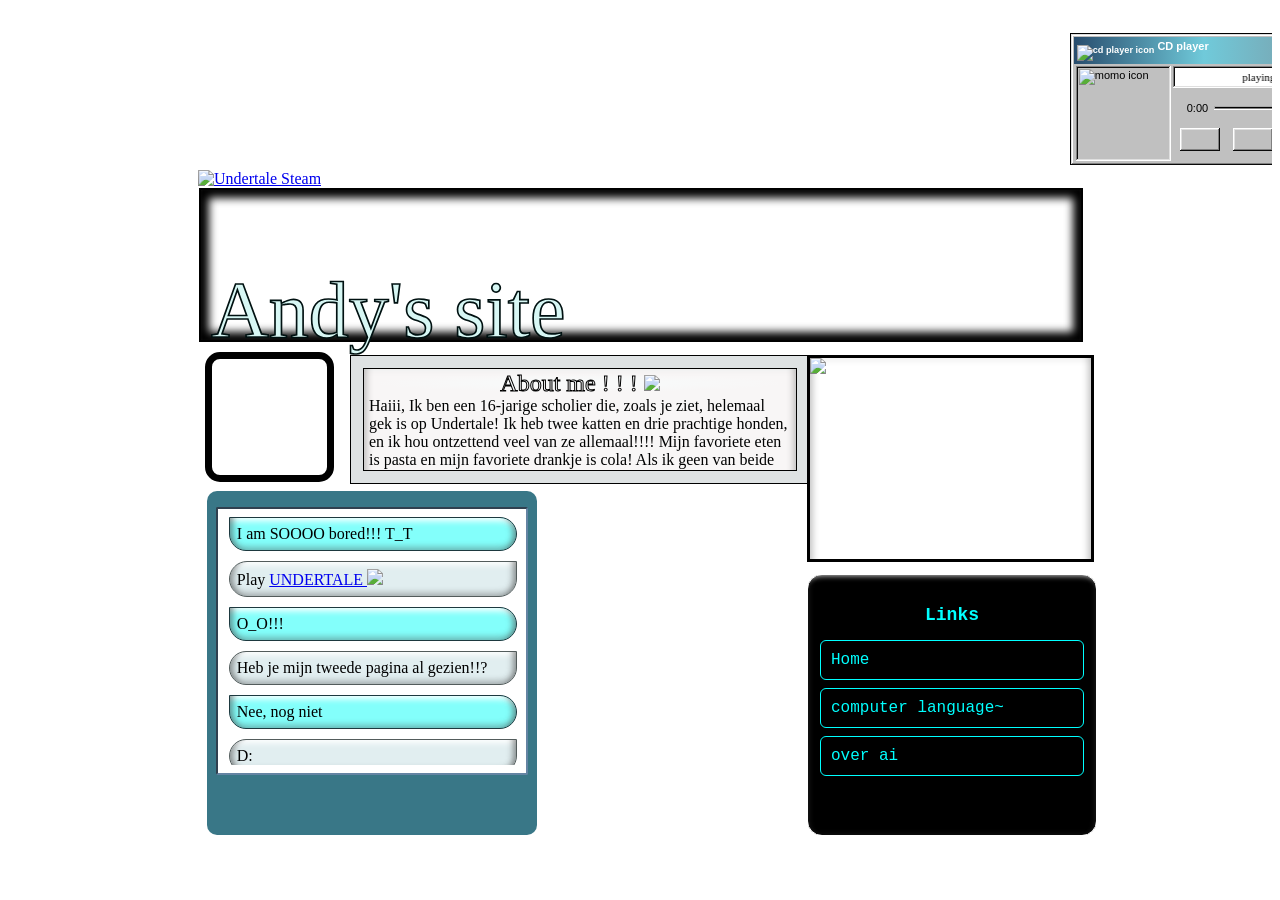
==== index.html @ 9fec22d9 "ewrwererwe" ====
<!DOCTYPE html>
<html>


<head>
<meta http-equiv="Content-Type" content="text/html; charset=UTF-8" />
<meta name="viewport" content="width=device-width, initial-scale=1.0">
<!-- adds the websites icon :D -->
<link rel="icon" href="https://upload.wikimedia.org/wikipedia/commons/a/a5/Undertale.png?utm_source=commons.wikimedia.org&utm_campaign=index&utm_content=original"> 

<title> Start ! </title>

<link rel="stylesheet" href="/style.css">
 
<!-- designgnn!!!! changes gradient of the top :p --> 

<style>
    .title-bar {
        background:linear-gradient(90deg, rgb(40, 76, 109), rgb(112, 202, 218), rgb(125, 150, 161));
    }
 
    .player {
        width:fit-content;
        border: black solid 1px;
        border-width: 1px 0px 0px 1px;
        margin-left: 84%;
        margin-top: 2%;
    }
 
    .controlimg:hover {
        cursor:help;
    }
</style>
 
<!-- below is styling to get windows 98 effect. from 98.css [https://jdan.github.io/98.css/] --> 
<style>
input[type="range"] {
  -webkit-appearance: none;
  appearance: none;
  width: 100%;
  background: transparent;
}
 
input[type="range"]:focus {
  outline: none;
}
 
input[type="range"]::-webkit-slider-thumb {
  -webkit-appearance: none;
  height: 21px;
  width: 11px;
  background: svg-load("https://raw.githubusercontent.com/jdan/98.css/main/icon/indicator-horizontal.svg");
  transform: translateY(-8px);
  box-shadow: none;
  border: none;
}
 
input[type="range"].has-box-indicator::-webkit-slider-thumb {
  background: svg-load("https://raw.githubusercontent.com/jdan/98.css/main/icon/indicator-rectangle-horizontal.svg");
  transform: translateY(-10px);
}
 
input[type="range"]::-moz-range-thumb {
  height: 21px;
  width: 11px;
  border: 0;
  border-radius: 0;
  background: svg-load("https://raw.githubusercontent.com/jdan/98.css/main/icon/indicator-horizontal.svg");
  transform: translateY(2px);
}
 
input[type="range"]::-moz-range-thumb {
  background: url("https://raw.githubusercontent.com/jdan/98.css/main/icon/indicator-horizontal.svg");
  border: 0;
  border-radius: 0;
  height: 21px;
  transform: translateY(2px);
  width: 11px;
  }
 
input[type="range"].has-box-indicator::-moz-range-thumb {
  background: svg-load("https://raw.githubusercontent.com/jdan/98.css/main/icon/indicator-rectangle-horizontal.svg");
  transform: translateY(0px);
}
 
input[type="range"]::-webkit-slider-runnable-track {
  width: 100%;
  height: 2px;
  box-sizing: border-box;
  background: black;
  border-right: 1px solid grey;
  border-bottom: 1px solid grey;
  box-shadow: 1px 0 0 white, 1px 1px 0 white, 0 1px 0 white, -1px 0 0 darkgrey,
    -1px -1px 0 darkgrey, 0 -1px 0 darkgrey, -1px 1px 0 white, 1px -1px darkgrey;
}
 
input[type="range"]::-moz-range-track {
  width: 100%;
  height: 2px;
  box-sizing: border-box;
  background: black;
  border-right: 1px solid grey;
  border-bottom: 1px solid grey;
  box-shadow: 1px 0 0 white, 1px 1px 0 white, 0 1px 0 white, -1px 0 0 darkgrey,
    -1px -1px 0 darkgrey, 0 -1px 0 darkgrey, -1px 1px 0 white, 1px -1px darkgrey;
}
 
button,input,label,option,select,table,textarea,ul.tree-view{-webkit-font-smoothing:none;font-family:"Pixelated MS Sans Serif",Arial;font-size:11px}h1{font-size:5rem}h2{font-size:2.5rem}h3{font-size:2rem}h4{font-size:1.5rem}u{border-bottom:.5px solid #222;text-decoration:none}button,input[type=reset],input[type=submit]{border:none;border-radius:0;box-sizing:border-box;color:transparent;min-height:23px;min-width:75px;padding:0 12px;text-shadow:0 0 #222}.vertical-bar,button,input[type=reset],input[type=submit]{background:silver;box-shadow:inset -1px -1px #0a0a0a,inset 1px 1px #fff,inset -2px -2px grey,inset 2px 2px #dfdfdf}.vertical-bar{height:20px;width:4px}button:not(:disabled):active,input[type=reset]:not(:disabled):active,input[type=submit]:not(:disabled):active{box-shadow:inset -1px -1px #fff,inset 1px 1px #0a0a0a,inset -2px -2px #dfdfdf,inset 2px 2px grey;text-shadow:1px 1px #222}@media (not(hover)){button:not(:disabled):hover,input[type=reset]:not(:disabled):hover,input[type=submit]:not(:disabled):hover{box-shadow:inset -1px -1px #fff,inset 1px 1px #0a0a0a,inset -2px -2px #dfdfdf,inset 2px 2px grey}}button:focus,input[type=reset]:focus,input[type=submit]:focus{outline:1px dotted #000;outline-offset:-4px}button::-moz-focus-inner,input[type=reset]::-moz-focus-inner,input[type=submit]::-moz-focus-inner{border:0}:disabled,:disabled+label,input[readonly],input[readonly]+label{color:grey}:disabled+label,button:disabled,input[type=reset]:disabled,input[type=submit]:disabled{text-shadow:1px 1px 0 #fff}
 
.title-bar-controls button {border:none;border-radius:0;box-sizing:border-box;color:transparent;min-height:23px;min-width:75px;padding:0 12px;text-shadow:0 0 #222}
 
.title-bar-controls button {background:silver;box-shadow:inset -1px -1px #0a0a0a,inset 1px 1px #fff,inset -2px -2px grey,inset 2px 2px #dfdfdf}
 
.title-bar-controls button:not(:disabled):active {box-shadow:inset -1px -1px #fff,inset 1px 1px #0a0a0a,inset -2px -2px #dfdfdf,inset 2px 2px grey;text-shadow:1px 1px #222}
 
@media (not(hover)){
	button:not(:disabled):hover {
    box-shadow:inset -1px -1px #fff,inset 1px 1px #0a0a0a,inset -2px -2px #dfdfdf,inset 2px 2px grey}
}
 
.title-bar-controls button:focus {outline:1px dotted #000; outline-offset:-4px}
.title-bar-controls button::-moz-focus-inner {border:0}
 
 
@font-face {
  font-family: "Pixelated MS Sans Serif";
  src: url("https://files.catbox.moe/1za99g.woff") format("woff");
  src: url("https://files.catbox.moe/8fwbkl.woff2") format("woff2");
  font-weight: normal;
  font-style: normal;
}
 
@font-face {
  font-family: "Pixelated MS Sans Serif";
  src: url("https://files.catbox.moe/z7csle.woff") format("woff");
  src: url("https://files.catbox.moe/moqhx6.woff2") format("woff2");
  font-weight: bold;
  font-style: normal;
}
 
 
.window, .title-bar {
  font-family: "Pixelated MS Sans Serif", Arial;
  -webkit-font-smoothing: none;
  font-size: 11px;
}
 
.window {
  box-shadow: inset -1px -1px #0a0a0a,
    inset 1px 1px #dfdfdf, inset -2px -2px #808080,
    inset 2px 2px #ffffff;
  background: #c0c0c0;
  padding: 3px;
  width:260px;
}
 
.title-bar {
  padding: 3px 2px 3px 3px;
  display: flex;
  justify-content: space-between;
  align-items: center;
}
 
.title-bar-text {
  font-weight: bold;
  color: white;
  letter-spacing: 0;
  margin-right: 24px;
}
 
.title-bar-controls {
  display: flex;
}
 
.title-bar-controls button {
  padding: 0;
  display: block;
  min-width: 16px;
  min-height: 14px;
}
 
.title-bar-controls button:active {
  padding: 0;
}
 
.title-bar-controls button:focus {
  outline: none;
}
 
.title-bar-controls button[aria-label=Minimize]{
background-image:url("https://raw.githubusercontent.com/jdan/98.css/main/icon/minimize.svg");
background-position:bottom 3px left 4px;
background-repeat:no-repeat}
 
.title-bar-controls button[aria-label=Maximize]{
background-image:url("https://raw.githubusercontent.com/jdan/98.css/4a2282dd9170cabf730fb5803d1153d86b2e94e3/icon/maximize.svg");
background-position:top 2px left 3px;
background-repeat:no-repeat}
 
.title-bar-controls button[aria-label=Close]{
background-image:url("https://raw.githubusercontent.com/jdan/98.css/main/icon/close.svg");
background-position:top 3px left 4px;
background-repeat:no-repeat;
margin-left:2px}
 
.window-body { margin:0px; height:98px; }
 
 
 
input[type=range] {
        -webkit-appearance: none;
        appearance:none;
        width: 100%;
    }
 
    input[type=range]:focus {
        outline: none;
    }
 
    /* settings for chrome browsers */
    input[type=range]::-webkit-slider-runnable-track {
        width: 100%;
        height: 2px; /* thickness of seeking track */
        cursor: help;
    }
 
 
    /* settings for firefox browsers */
    input[type=range]::-moz-range-track {
        width: 100%;
        height: 2px; /* thickness of seeking track */
        cursor: help;
    }
 
    .flex {display: flex;}
 
    .titlebaricon { height:14px; width:14px;}
 
 
    .songtitlewindow {
        background-color:#fff;
        box-shadow:inset -1px -1px #fff,inset 1px 1px grey,inset -2px -2px #dfdfdf,inset 2px 2px #0a0a0a;
    }
 
    #musicplayer {
        border:2px solid silver; /* border around player */
        border-width: 2px 0px 0px 0px;
        width:160px; /* width of the player */
    }
 
    #imagestyle {
        background:silver; /* background color of player */
        border:2px solid silver; /* border around player */
        width:95px; /* width of the player */
        height:95px;
        box-shadow:inset -1px -1px #fff,inset 1px 1px grey,inset -2px -2px #dfdfdf,inset 2px 2px #0a0a0a;
    }
 
    .ic {
    	width:90px;
        position:relative;
        bottom:1px;
        right:1px;
        overflow:hidden;
        padding:2px;
        border:2px solid transparent;
    }
 
    .songtitlearrow {
        background-size:100%;
        background-repeat:no-repeat;
        background-image:url(https://files.catbox.moe/f5e8np.png);
        height:21px;
        width:21px;
        position:relative;
        top:2px;
        left:-2px;
        border:0px solid transparent;
        border-width:0px 0px 0px 0px;
    }
 
    .songtitle {
        padding:5px; /* padding around song title */
        border-bottom:0px; /* border under song title */
        display:block;
        font-family:Pixelated MS Sans Serif;
    }
 
    .controls {
        font-size:18px !important; /* size of controls */
        text-align:center;
        width:100%;
        position:relative;
        bottom:10px;
    }
 
    .controls td {
        padding:8px 5px 0px 5px; /* padding around controls */
    }
 
    button {
        min-width:40px;
    }
 
    .seeking {
        background-color:#c0c0c0; /* background color of seeking bar */
        display:flex;
        justify-content: space-evenly;
        padding:14px; /* padding around seeking bar */
    }
 
    .current-time {
        padding-right:5px;
    }
 
    .total-duration {
        padding-left:5px;
    }
 
    .controlimg {
    height:15px;
    width:15px;
    }
</style>



</style>



</head>
<body>

<div class="player">
<div class="window">
  <div class="title-bar">
    <div class="title-bar-text"><sub><img class="titlebaricon" src="https://files.catbox.moe/tg55zp.png" alt="cd player icon"></sub> CD player</div>
    <div class="title-bar-controls">
      <button aria-label="Minimize"></button>
      <button aria-label="Maximize"></button>
      <button aria-label="Close"></button>
    </div>
  </div>
  <div class="window-body">
    <div class="flex">
<div id="imagestyle"><img class="ic" src="https://i1.sndcdn.com/artworks-000131645882-w4nd71-t1080x1080.jpg" alt="momo icon"></div>
    <div id="musicplayer">
        <div class="songtitlewindow">
            <div class="flex"><marquee scrollamount="4" class="songtitle"></marquee><div class="songtitlearrow"></div></div>
        </div>
 
 <div class="seeking">
            <div class="current-time">00:00</div>
 
            <input type="range" min="1" max="100" value="0" class="seek_slider" onchange="seekTo()">
 
            <div class="total-duration">0:00</div>
        </div>
 
        <table class="controls">
            <tr>
                <td>
                    <div class="prev-track" onclick="prevTrack()"><button><img src="https://files.catbox.moe/hhoh1h.png" class="controlimg"></button></div>
                </td>
                <td>
                    <div class="playpause-track" onclick="playpauseTrack()" ><button><img src="https://files.catbox.moe/w93riq.png" class="controlimg"></button></div>
                </td>
                <td>
                    <div class="next-track" onclick="nextTrack()"><button><img src="https://files.catbox.moe/p4q9gf.png" class="controlimg"></button></div>
                </td>
            </tr>
        </table>
 
        <audio id="music" src=""></audio> 
    </div>
    </div>
  </div>
</div>
    </div>
</body>
 
<script>
        // initiate variables
        let track_name = document.querySelector(".songtitle");
 
        let playpause_btn = document.querySelector(".playpause-track");
        let next_btn = document.querySelector(".next-track");
        let prev_btn = document.querySelector(".prev-track");
 
        let seek_slider = document.querySelector(".seek_slider");
        let curr_time = document.querySelector(".current-time");
        let total_duration = document.querySelector(".total-duration");
 
        let track_index = 0;
        let isPlaying = false;
        let updateTimer;
 
        // create new audio element
        let curr_track = document.getElementById("music");
 


        // DEFINE YOUR SONGS HERE!!!!!
        // JUST ADD ANOTHER BRACKET WITH NAME AND PATH
        // CATBOX.MOE IS RECOMMENDED FOR UPLOADING MP3 FILES
        let track_list = [
            {
                name:"Undertale - 31 Waterfall",
                path:"toby fox - UNDERTALE Soundtrack - 31 Waterfall.mp3"
            },
			{
				name:"Undertale - 01 Once Upon a Time",
				path:"toby fox - UNDERTALE Soundtrack - 01 Once Upon a Time.mp3"
			},
			{
				name:"Undertale - 68 Death by Glamour",
				path:"toby fox - UNDERTALE Soundtrack - 68 Death by Glamour.mp3"
			},
			{
				name:"Undertale - 04 Fallen Down",
				path:"toby fox - UNDERTALE Soundtrack - 04 Fallen Down.mp3"
			},
        	{
				name:"Undertale - 16 Nyeh Heh Heh!",
				path:"toby fox - UNDERTALE Soundtrack - 16 Nyeh Heh Heh!.mp3"
			},
            {
				name:"Undertale - 33 Quiet Water",
				path:"toby fox - UNDERTALE Soundtrack - 33 Quiet Water.mp3"
			},
			{
				name:"Undertale - 02 Start Menu",
				path:"toby fox - UNDERTALE Soundtrack - 02 Start Menu.mp3"
			},
    		{
				name:"Undertale - 12 Home",
				path:"toby fox - UNDERTALE Soundtrack - 12 Home.mp3"
			},
    		{
				name:"Undertale - 14 Heartache",
				path:"toby fox - UNDERTALE Soundtrack - 14 Heartache.mp3"
			},
        	{
				name:"Undertale - 18 Uwa!! So Holiday♫",
				path:"toby fox - UNDERTALE Soundtrack - 18 Uwa!! So Holiday♫.mp3"
			},
        	{
				name:"Undertale - 37 Pathetic House",
				path:"toby fox - UNDERTALE Soundtrack - 37 Pathetic House.mp3"
			},
        	{
				name:"Undertale - 42 Thundersnail",
				path:"toby fox - UNDERTALE Soundtrack - 42 Thundersnail.mp3"
			},
            {
				name:"Undertale - 50 Metal Crusher",
				path:"toby fox - UNDERTALE Soundtrack - 50 Metal Crusher.mp3"
			},
            {
				name:"Undertale - 56 Confession",
				path:"toby fox - UNDERTALE Soundtrack - 56 Confession.mp3"
			},
            {
				name:"Undertale - 74 Small Shock",
				path:"toby fox - UNDERTALE Soundtrack - 74 Small Shock.mp3"
			},
            {
				name:"Undertale - 92 Reunited",
				path:"toby fox - UNDERTALE Soundtrack - 92 Reunited.mp3"
			},
            {
				name:"Undertale - 83 Here We Are",
				path:"toby fox - UNDERTALE Soundtrack - 83 Here We Are.mp3"
			},
            {
				name:"Undertale - 87 Hopes and Dreams",
				path:"toby fox - UNDERTALE Soundtrack - 87 Hopes and Dreams.mp3"
			},
            {
				name:"Undertale - 77 ASGORE",
				path:"toby fox - UNDERTALE Soundtrack - 77 ASGORE.mp3"
			},
            {
				name:"Undertale - 61 Oh! One True Love",
				path:"toby fox - UNDERTALE Soundtrack - 61 Oh! One True Love.mp3"
			},
            {
				name:"Undertale - 84 Amalgam",
				path:"toby fox - UNDERTALE Soundtrack - 84 Amalgam.mp3"
			},

        ];
        //
        //
        //
 
        function loadTrack(track_index) {
            clearInterval(updateTimer);
            resetValues();
 
            // load a new track
            curr_track.src = track_list[track_index].path;
            curr_track.load();
 
            // update details of the track
            track_name.textContent = "playing " + (track_index + 1) + " of " + track_list.length + ": " + track_list[track_index].name;
 
            // set an interval of 1000 milliseconds for updating the seek slider
            updateTimer = setInterval(seekUpdate, 1000);
 
            // move to the next track if the current one finishes playing 
            curr_track.addEventListener("ended", nextTrack);
        }
 
        // reset values
        function resetValues() {
            curr_time.textContent = "0:00";
            total_duration.textContent = "0:00";
            seek_slider.value = 0;
        }
 
        // checks if song is playing
        function playpauseTrack() {
            if (!isPlaying) playTrack();
            else pauseTrack();
        }
 
        // plays track when play button is pressed
        function playTrack() {
            curr_track.play();
            isPlaying = true;
 
            // replace icon with the pause icon
            playpause_btn.innerHTML = '<button><img src="https://files.catbox.moe/njer0s.png" class="controlimg"></i></button>';
        }
 
        // pauses track when pause button is pressed
        function pauseTrack() {
            curr_track.pause();
            isPlaying = false;
 
            // replace icon with the play icon
            playpause_btn.innerHTML = '<button><img src="https://files.catbox.moe/w93riq.png" class="controlimg"></button>';
        }
 
        // moves to the next track
        function nextTrack() {
            if (track_index < track_list.length - 1)
                track_index += 1;
            else track_index = 0;
            loadTrack(track_index);
            playTrack();
        }
 
        // moves to the previous track
        function prevTrack() {
            if (track_index > 0)
                track_index -= 1;
            else track_index = track_list.length;
            loadTrack(track_index);
            playTrack();
        }
 
        // seeker slider
        function seekTo() {
            seekto = curr_track.duration * (seek_slider.value / 100);
            curr_track.currentTime = seekto;
        }
 
        function seekUpdate() {
            let seekPosition = 0;
 
            // check if the current track duration is a legible number
            if (!isNaN(curr_track.duration)) {
                seekPosition = curr_track.currentTime * (100 / curr_track.duration);
                seek_slider.value = seekPosition;
 
            // calculate the time left and the total duration
            let currentMinutes = Math.floor(curr_track.currentTime / 60);
            let currentSeconds = Math.floor(curr_track.currentTime - currentMinutes * 60);
            let durationMinutes = Math.floor(curr_track.duration / 60);
            let durationSeconds = Math.floor(curr_track.duration - durationMinutes * 60);
 
            // adding a zero to the single digit time values
            if (currentSeconds < 10) { currentSeconds = "0" + currentSeconds; }
            if (durationSeconds < 10) { durationSeconds = "0" + durationSeconds; }
            if (currentMinutes < 10) { currentMinutes = currentMinutes; }
            if (durationMinutes < 10) { durationMinutes = durationMinutes; }
 
            curr_time.textContent = currentMinutes + ":" + currentSeconds;
            total_duration.textContent = durationMinutes + ":" + durationSeconds;
          }
        }
 
        // load the first track in the tracklist
        loadTrack(track_index);
    </script>



</head>

<!------------
______________
______________
______________
______________
______________
______________
-------------->

<style>  /* added it here for diff background in each page :p undertale team stays i just wanted to make the second page ruins based */
    html {
overflow: scroll;
overflow-x: hidden;
}
::-webkit-scrollbar {
width: 0; /* removes scrollbar space@@@ */
background: transparent; /* to make scrollbar invisible */
}



@font-face {
font-family: PC98;
src: url(https://dl.dropbox.com/s/q6te1rmeglfy4bf/pc-9800.ttf);
}

    body
	{
     	font-family: windows; 
	/* background picture, picture was taken off some wallpaper website. */
		background-image: url(https://images5.alphacoders.com/798/thumb-1920-798722.png);
		background-attachment: fixed;
		background-position: center;
		overflow: scroll; 
     
		background-size: cover; 
	}

    



</style>

<body>


<div class="container">
<a href="https://store.steampowered.com/app/391540/Undertale/">
  <img
    src="https://encrypted-tbn0.gstatic.com/images?q=tbn:ANd9GcQ15iNr-f83qmidvPPdprx5vuNI7jFpDGHLF6dBsiasZ3ELIrvy9jcKo34&s=10"
    alt="Undertale Steam"
    class="undertale">
</a>
<div class="container-one">
<div id="name"> Andy's site </div>
</div>
<div class="outer"><div class="inner"></div>

<div class="bg"><div class="in"><div class="intro"> About me ! ! ! <img src="https://i.imgur.com/v53pGzI.gif"></div> Haiii, Ik ben een 16-jarige scholier die, zoals je ziet, helemaal gek is op Undertale!

Ik heb twee katten en drie prachtige honden, en ik hou ontzettend veel van ze allemaal!!!!
Mijn favoriete eten is pasta en mijn favoriete drankje is cola! Als ik geen van beide eet of drink, dannnnn ben ik dat niet ^o^''>..
Nou ja... welkom op mijn site!!!! </div> </div>

<div class="four">
      <div class="ipad">
        <div class="apple"></div>
        <div class="chat"><div class="bubble"> I am SOOOO bored!!! T_T </div> 
        <div class="bubble2"> Play <a href="https://store.steampowered.com/app/391540/Undertale/"> UNDERTALE </a> 
        <img src="https://i.imgur.com/iv5CQwA.gif" style="width: 15px;"></div>
        <div class="bubble"> O_O!!! </div>
        <div class="bubble2"> Heb je mijn tweede pagina al gezien!!? </div>
        <div class="bubble"> Nee, nog niet </div><div class="bubble2"> D: </div></div>
      </div>
    </div>

  
<div class="navi"><img src="https://lparchive.org/Undertale/Update%2016/80-1245.gif" style="width:281px"> 

</div>
<div class="comm"><div class="imagemask"></div>
<div class="nav">
  <h2>Links</h2>

  <a href="index.html">Home</a>
  <a href="binairstelsel.html"> computer language~ </a>
  <a href="ai.html"> over ai </a>
</div>




</div>

<script src="https://code.jquery.com/jquery-3.6.0.js"></script>
<script src="https://code.jquery.com/ui/1.13.0/jquery-ui.js"></script>
<script>
$( function() {
$( ".player" ).draggable();
} );
</script>



</body>



</html>
---- style.css ----
/* self-explanatory */

	
.container {       
height: 665px;
width: 884px;
margin:auto;
position: relatie;
padding: 5px;
z-index: 4;
}
/* first put css since thats gonna generally show how it looks n then if u add html its going to be organzied by it so its all nice and in place :3 ^ up is the border so it looks awesomely */
       
    .container-one {
 border-width: 2px;
  border-style: solid;
  border-color: #000000;
  background-image: url('https://sadhost.neocities.org/images/tiles/cubicblue.jpg');
  background-repeat: repeat;
  width: 880px;
  position: relative;
  left: 1px;
  height: 150px;
  box-shadow: 0 0 8px 8px rgb(0, 0, 0) inset;
  z-index: 5;
    }

/*dont forget to make it neon!!!! and a diff color n stuff*/
#name 
{font-family: PC98;

  font-size: 5em;

  -webkit-text-stroke: 4px #001111;
  -webkit-text-stroke-width: thin; 
  color: #d7f7f4;
  margin-top: 75px;
  margin-left: 10px;
}

.outer 
{
border-width: 7px;   
border-style: solid;
border-image: url("https://i.imgur.com/6TCYo5p.png") 4 fill round;
border-radius:15px;
width: 115px;
height: 116px;
margin-top: 10px;
margin-left: 7px;
}

.inner
{
  background-image: url('https://media.tenor.com/Rjz21BuY9mAAAAAe/frisk-dance-dancing-frisk.png');
  background-size: cover;
  width: 100%;
height: 100%;
margin-left: 2px;

}

.bg, .in { box-sizing: border-box;}

.bg {
/* for a plain background, kept just incase */
background: #17333924;

/* for image background. remove it if you want a plain BG */
background-image:url(https://file.garden/ZWlUCY4S7Xz2vypS/archived%20backgrounds/colours/blue/blue042.jpg);
background-repeat: repeat;
background-size:cover;

padding:12px; /* make number bigger/smaller for a bigger/smaller border */
width:400%;
border:1px solid black;
position: relative;
top: -7.5em;   /* to position it as u want */
left: 138px;
}

.in {
font-family: PC98;
line-height: 1.125em; /* makes text closer together :p */
background: #f8f6f6;
color: #010202;
padding:5px;
border:1px solid black;
height:103px; 
overflow-y:auto; /* overflow generally adds a scroll! i considered removing it but i kinda like it so whatever */
box-shadow: inset 13px 0 6px -10px rgb(66 66 66 / 30%), inset -13px 0 6px -10px rgb(66 66 66 / 30%), inset 0 13px 6px -10px #f0f0f0, inset 0 0 0 -10px rgb(66 66 66 / 30%); /* just some shadow in the box with text :p */
}

.intro {
    background-image: radial-gradient(rgb(248, 249, 249) 30%, transparent 70%);
  font-family: PC98;
  color: rgba(0, 0, 0, 0);
  -webkit-text-stroke: 1px #000000;
  text-align: center;
  font-size: 1.5em;
  margin-bottom: 5px;
}

.ipad
{border-radius: 10px;
  padding: 1em 0.55em 1em 0.55em;
  width: 19.5em;
  height: 19.5em;
  background: #397787;
margin-left: -5px; 
margin-top: 7px;
}

.apple
{
  height: 16.5em;
  background: white;
  border-radius: 2px;
  border: 2px inset #6484a3; /* this is to add the texting-looking thing */
}

.four
{
    position: relative;
    top: -7.5em;
}

.bubble
{
    border-radius: 0px 25px 25px 25px;
  padding: 7px;
  background: #83fffb;
  font-family: pixel;
  box-shadow: inset 13px 0px 6px -10px rgb(66 66 66 / 56%), inset -13px 0px 6px -10px rgb(66 66 66 / 56%), inset 0px 13px 6px -10px #ffffff, inset 0px -13px 6px -10px rgb(66 66 66 / 38%);
  margin-bottom: 10px;
  border: 1px solid #1d393f;
}

.bubble2
{
  border-radius: 25px 0px 25px 25px;
  padding: 7px;
  background: #e1eef0;
  font-family: pixel;
  box-shadow: inset 13px 0px 6px -10px rgb(66 66 66 / 56%), inset -13px 0px 6px -10px rgb(66 66 66 / 56%), inset 0px 13px 6px -10px #ffffff, inset 0px -13px 6px -10px rgb(66 66 66 / 38%);
  margin-bottom: 10px;
  border: 1px solid #535c5c;
}

.chat
{height: 15.5em;
  width: 18em;
  position: relative;
  top: -16.125em;
  left: 13px;
  overflow-y: scroll; }

.navi
{
    border: 3px solid #000000;
  height: 200.5px;
  background: white;
  width: 281px;
  position: relative;
  top: -37.5em;
  left: 595px;
  box-shadow: inset 13px 0 6px -10px rgb(66 66 66 / 30%), inset -13px 0 6px -10px rgb(66 66 66 / 30%), inset 0 13px 6px -10px #f0f0f0, inset 0 0 0 -10px rgb(66 66 66 / 30%);
}




buttons /* didnt use this */
{
    border-radius: 50px;
  border: 2px solid black;
  font-family: pixel;
  font-size: 1.25em;
  color: rgb(0, 0, 0);
  width: 276px;
  margin-top: 10px;
  margin-left: 3px;
}

.comm {
width: 18em;
height: 16.25em;
border-radius: 15px;
border: 1px solid white;
box-shadow: inset 10px 0px 6px -10px rgba(66,66,66,0.565), inset -10px 0px 6px -10px rgba(66,66,66,0.565), inset 0px 10px 6px -10px #ffffff, inset 0px -10px 6px -10px rgba(66,66,66,0.376);
background: radial-gradient(circle, rgb(0, 0, 0) 37%, #000000 100%);
position: relative;
top: -36.75em;
  left: 595px;
}


.top
{
    background: #010101;
font-family: PC98;
text-align: center;
  color: white;
border-radius: 10px 10px 0 0;
padding: 0.5em;
box-shadow: inset 10px 0px 6px -10px rgba(66,66,66,0.565), inset -10px 0px 6px -10px rgba(66,66,66,0.565), inset 0px 10px 6px -10px #ffffff, inset 0px -10px 6px -10px rgba(255, 255, 255,0.76);
filter: drop-shadow(0px 0px 1px black);
  -webkit-text-stroke: 0.5px black;
  width: 15em;
  margin-left: 17px;
}



/* Navigation menu */
.comm .nav {
  margin-top:20px;
  padding: 5px 12px;
  font-family: PC98, monospace;
}

.comm .nav h2 {
  color: cyan;
  text-align: center;
  font-size: 18px;
  margin: 5px 0 15px;
}

.comm .nav a {
  display: block;
  box-sizing: border-box;
  background: #000;
  color: cyan;
  border: 1px solid cyan;
  border-radius: 6px;
  padding: 10px;
  margin: 8px 0;
  text-align: left;
  text-decoration: none;
}

.comm .nav a:hover {
  background: cyan;
  color: black;
}




.bottom
{
    background: linear-gradient(180deg, rgb(0, 0, 0) 0%, rgb(0, 0, 0) 100%);
border-radius: 0px 0px 10px 10px;
padding: 0.9em;
box-shadow: inset 10px 0px 6px -10px rgba(66,66,66,0.565), inset -10px 0px 6px -10px rgba(66,66,66,0.565), inset 0px 10px 6px -10px #36bdd2c2, inset 0px -10px 6px -10px #36bdd2c2;
filter: drop-shadow(0px 0px 1px black);
  font-family: pixel;
  color: rgb(248, 247, 247);
  width: 14.2em;
  margin-left: 17px;
  height: 7em;
  line-height: 1.375em;
  overflow-y: scroll;
}


/* starting the second page, 
im only gonna have 3 pages since i wanna put 
inputetc/binary/color 
together since theyre kinda related :p
then ai on the third page since its the
supposedly more interesting topic */


.binarybonanza
{
  position: fixed; 
  bottom: 20px;     
  right: 20px;    
}

.binair a:hover {
  box-shadow: inset 0 50px 0 0 #000; 
  text-decoration-line: underline;
  text-decoration-style: wavy;

}

@media only screen and (max-width: 500px) {
  body {
    transform: scale(0.27);
    transform-origin: top left;
    width: 500%;  
    margin: 0;
    padding: 0;
  }
}

  .desktop
  {
    position: absolute;
    top: -3em;    /* set to 0 if u dont want the stuff moved arounddd :p */
    left: 0;
    width: 100vw;
    height: 100vh;
    transform-origin: top left; 
  }

    .out           /* make em look 3d~~~ */
                       {
    border-radius: 10px;
    box-shadow: 0 4px 8px 0 rgba(0, 0, 0, 0.2), 0 6px 20px 0 rgba(0, 0, 0, 0.19);
    position: relative;
  }

 .left
 {
   border: 1px solid #808080;
   border-right: none;
   border-radius: 10px 0px 0px 10px;
   height:405px;
   width: 100px;
   padding: 10px;
   background: #fff   /* change color if u want to fit purple theme!! dont forget */
   linear-gradient(0deg,rgba(255,255,255,1)0%, rgba(255,255,255,1)92%, rgba(225,225,225,1)0%);
 }

 .right
 {
    border: 1px solid #808080;
   border-left: none;
   border-radius: 0px 10px 10px 0px;
   height:425px;
   width: 250px;
   background: #fff
   
   linear-gradient(0deg,rgba(255,255,255,1)0%, rgba(255,255,255,1)92%, rgba(225,225,225,1)0%);
 }


 .header
{
    border-top: 1px solid #808080;
    border-left: 1px solid #808080;
    border-right: 1px solid #808080;
    border-radius: 10px 10px 0px 0px;
    height: 10px;
    width: 300px;
    padding: 10px;
    background: #e1e1e1;
    display: flex;
}

.iner
{
    border-bottom: 1px solid #808080;
    border-left: 1px solid  #808080;
    border-right: 1px solid #808080;
    border-radius: 0px 0px 10px 10px;
    padding: 10px;
    background: white;
}

.out.small
{
  height: 300px;
  width: 321px;
top: 5em;
left: 35px;
}

.out.small.two 
{
top: -25em;
left:57em;
}

.iner.small 
{
overflow-y: scroll;
overflow-x: hidden;
width: 300px;
height: 265px;
}
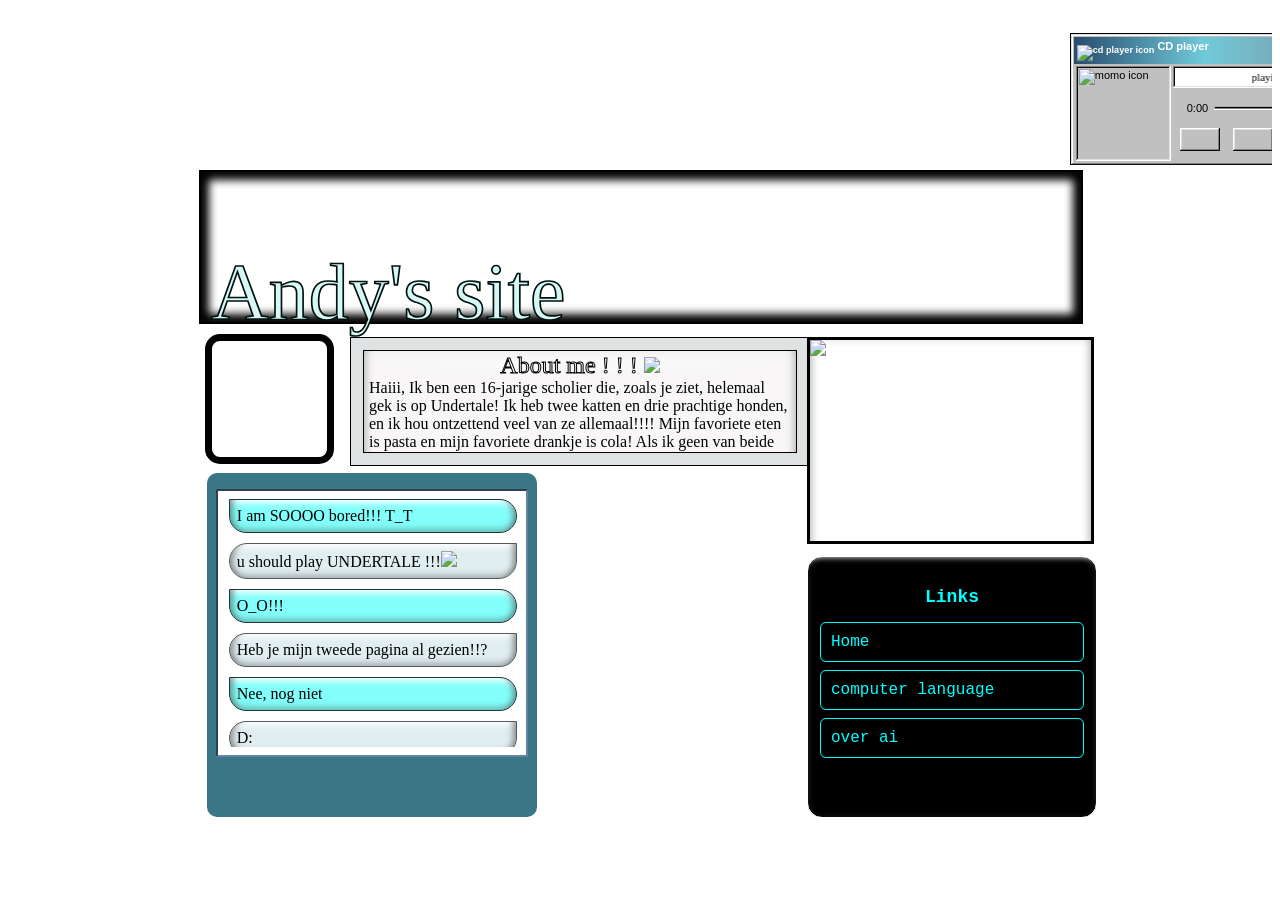
==== commit 8a64de65: "WORKK" ====
--- a/index.html
+++ b/index.html
@@ -670,8 +670,7 @@
       <div class="ipad">
         <div class="apple"></div>
         <div class="chat"><div class="bubble"> I am SOOOO bored!!! T_T </div> 
-        <div class="bubble2"> Play <a href="https://store.steampowered.com/app/391540/Undertale/"> UNDERTALE </a> 
-        <img src="https://i.imgur.com/iv5CQwA.gif" style="width: 15px;"></div>
+        <div class="bubble2"> u should play UNDERTALE !!!<img src="https://i.imgur.com/iv5CQwA.gif" style="width: 15px;"></div>
         <div class="bubble"> O_O!!! </div>
         <div class="bubble2"> Heb je mijn tweede pagina al gezien!!? </div>
         <div class="bubble"> Nee, nog niet </div><div class="bubble2"> D: </div></div>
@@ -687,7 +686,7 @@
   <h2>Links</h2>
 
   <a href="index.html">Home</a>
-  <a href="binairstelsel.html"> computer language~ </a>
+  <a href="binairstelsel.html"> computer language </a>
   <a href="ai.html"> over ai </a>
 </div>
 
--- a/style.css
+++ b/style.css
@@ -263,7 +263,13 @@
   line-height: 1.375em;
   overflow-y: scroll;
 }
-
+.undertale {      /* i had to make a whole new css class for it to stop being messy*/
+  position: absolute;
+  top: 480px;
+  left: 842px;
+  width: 245px;
+  height: 352px;
+}
 
 /* starting the second page, 
 im only gonna have 3 pages since i wanna put 
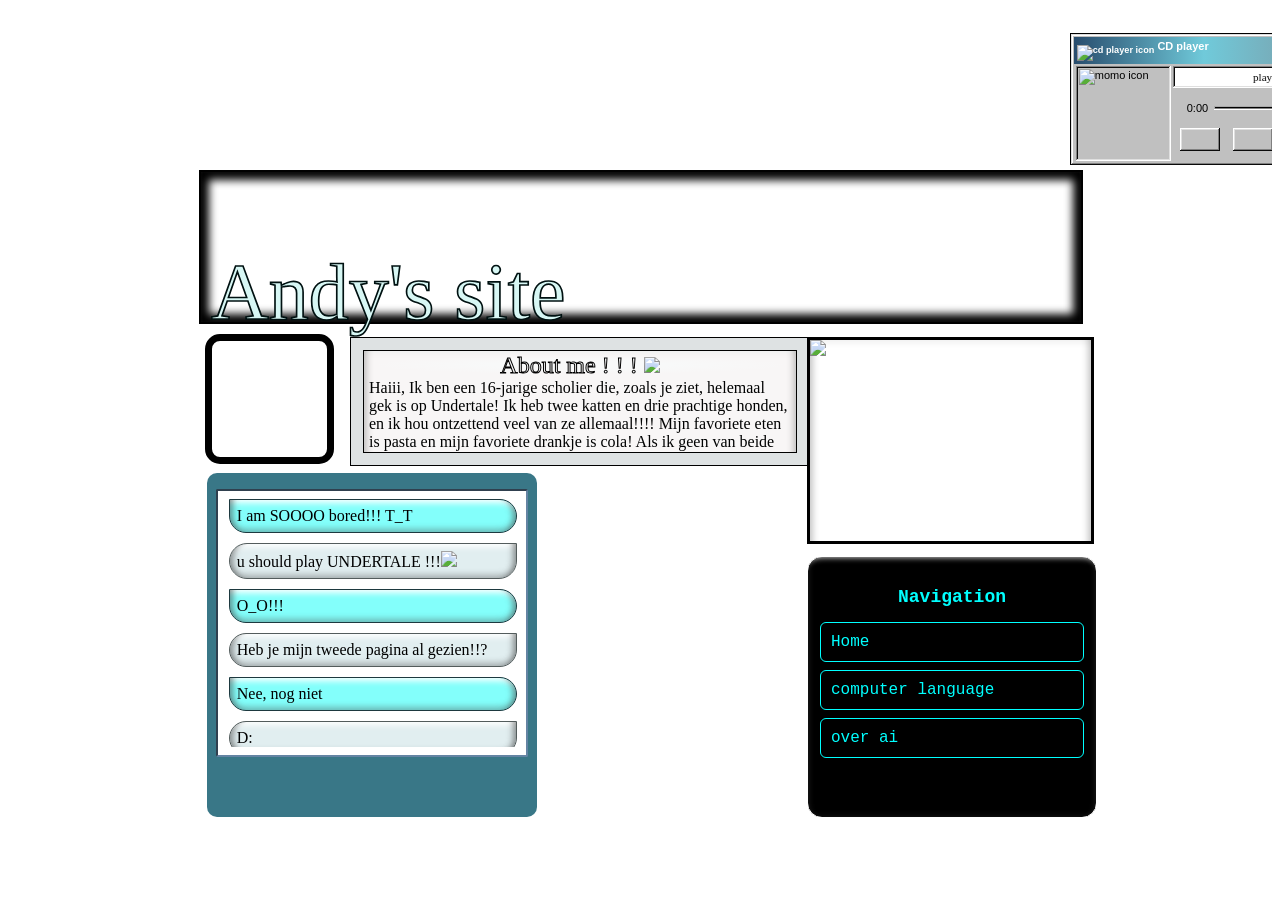
==== commit fcc6428e: "ewewewewewaeadwadawda" ====
--- a/index.html
+++ b/index.html
@@ -683,7 +683,7 @@
 </div>
 <div class="comm"><div class="imagemask"></div>
 <div class="nav">
-  <h2>Links</h2>
+  <h2>Navigation</h2>
 
   <a href="index.html">Home</a>
   <a href="binairstelsel.html"> computer language </a>
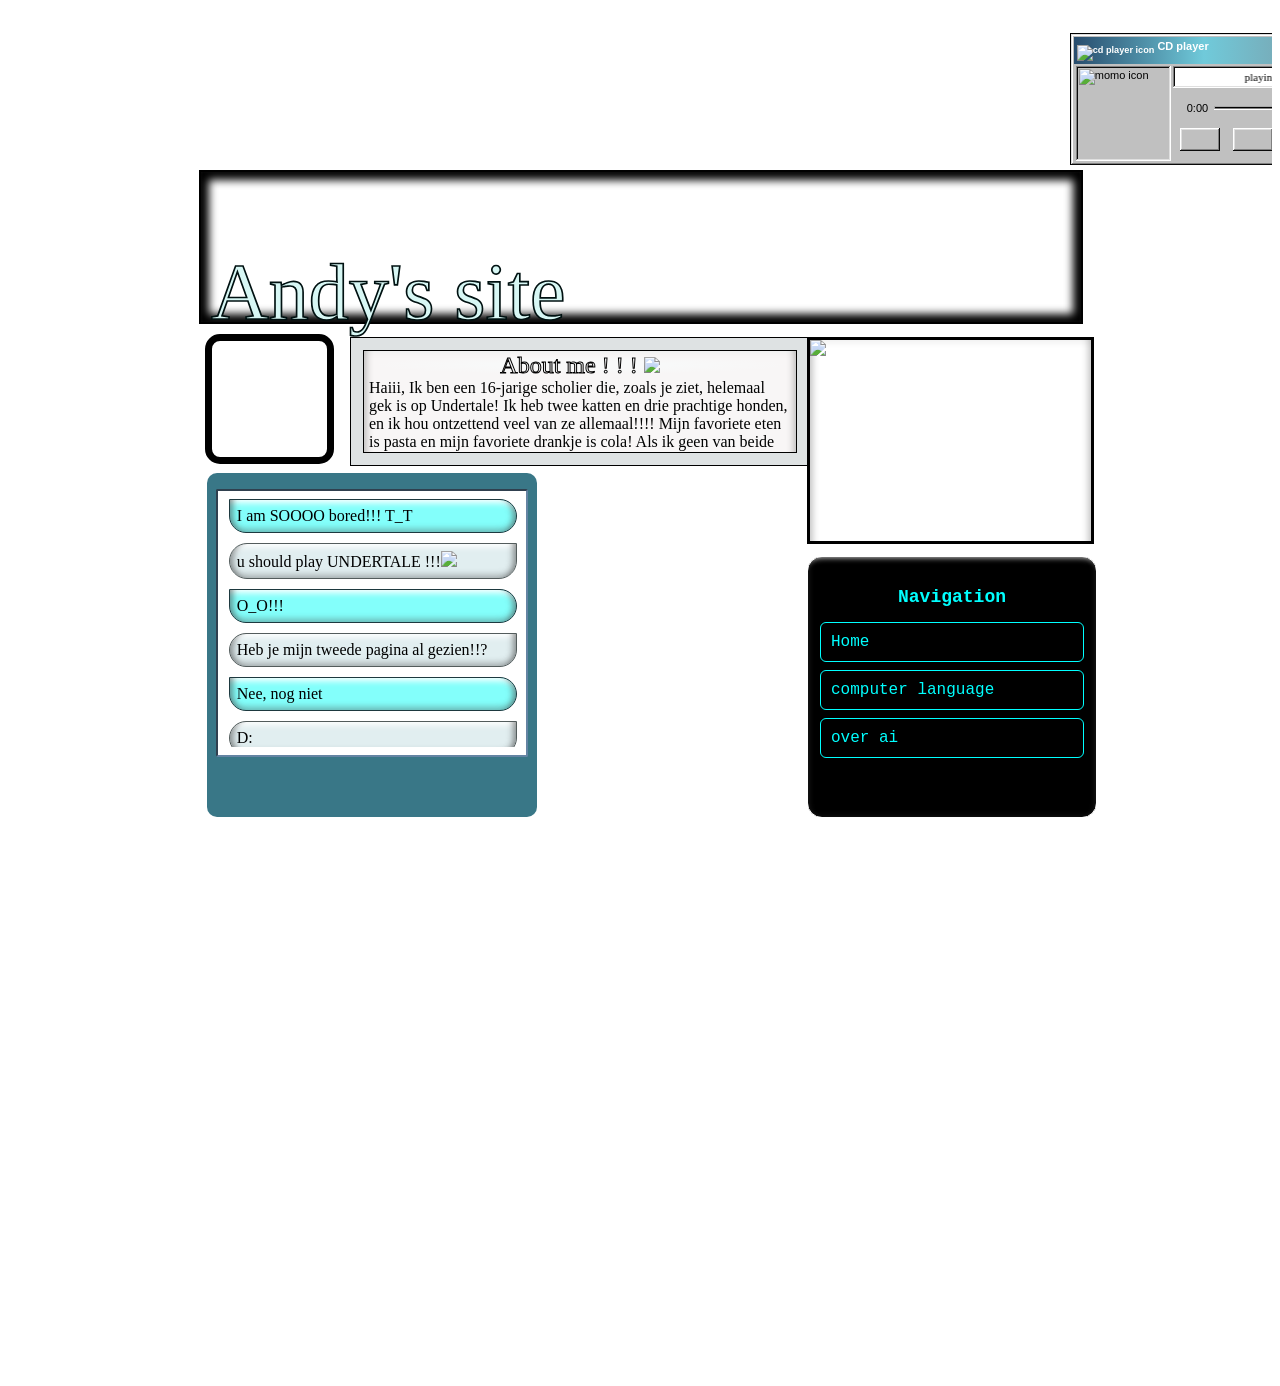
==== commit d261e1ef: "wew" ====
--- a/index.html
+++ b/index.html
@@ -649,12 +649,6 @@
 
 
 <div class="container">
-<a href="https://store.steampowered.com/app/391540/Undertale/">
-  <img
-    src="https://encrypted-tbn0.gstatic.com/images?q=tbn:ANd9GcQ15iNr-f83qmidvPPdprx5vuNI7jFpDGHLF6dBsiasZ3ELIrvy9jcKo34&s=10"
-    alt="Undertale Steam"
-    class="undertale">
-</a>
 <div class="container-one">
 <div id="name"> Andy's site </div>
 </div>
--- a/style.css
+++ b/style.css
@@ -278,31 +278,6 @@
 then ai on the third page since its the
 supposedly more interesting topic */
 
-
-.binarybonanza
-{
-  position: fixed; 
-  bottom: 20px;     
-  right: 20px;    
-}
-
-.binair a:hover {
-  box-shadow: inset 0 50px 0 0 #000; 
-  text-decoration-line: underline;
-  text-decoration-style: wavy;
-
-}
-
-@media only screen and (max-width: 500px) {
-  body {
-    transform: scale(0.27);
-    transform-origin: top left;
-    width: 500%;  
-    margin: 0;
-    padding: 0;
-  }
-}
-
   .desktop
   {
     position: absolute;
@@ -390,3 +365,55 @@
 height: 265px;
 }
 
+/* page scroll, turns out its easier to jsut make more bodies and play around with it :D */
+/* page scroll, turns out its easier to jsut make more bodies and play around with it :D */
+html,
+body {
+    height: auto;
+    min-height: 100%;
+    overflow-y: auto;
+    overflow-x: hidden;
+}
+
+/* binary bonanza */
+.binarybonanza {
+    position: relative;
+    clear: both;
+    width: 100%;
+    max-width: 740px;
+    box-sizing: border-box;
+    top: 450px; 
+
+     margin: 70px auto 40px;
+    padding: 20px;
+    text-align: center;
+}
+
+/* centering the gameeee! i hated it */
+.binarybonanza iframe {
+    display: block;
+    width: 100%;
+    max-width: 700px;
+    height: 500px;
+
+    margin: 20px auto;
+    border: none;
+}
+
+/* room to scroll */
+body {
+    min-height: 150vh; 
+    padding-bottom: 20px;
+}
+
+/*here is the code for no scrollbar on the page, i wanted to keep the scrollbar for text containers but not for the page itself */
+html::-webkit-scrollbar,
+body::-webkit-scrollbar {
+    display: none;
+}
+
+
+  mark {
+    background-color:#8661c5;
+    color:black;
+    }
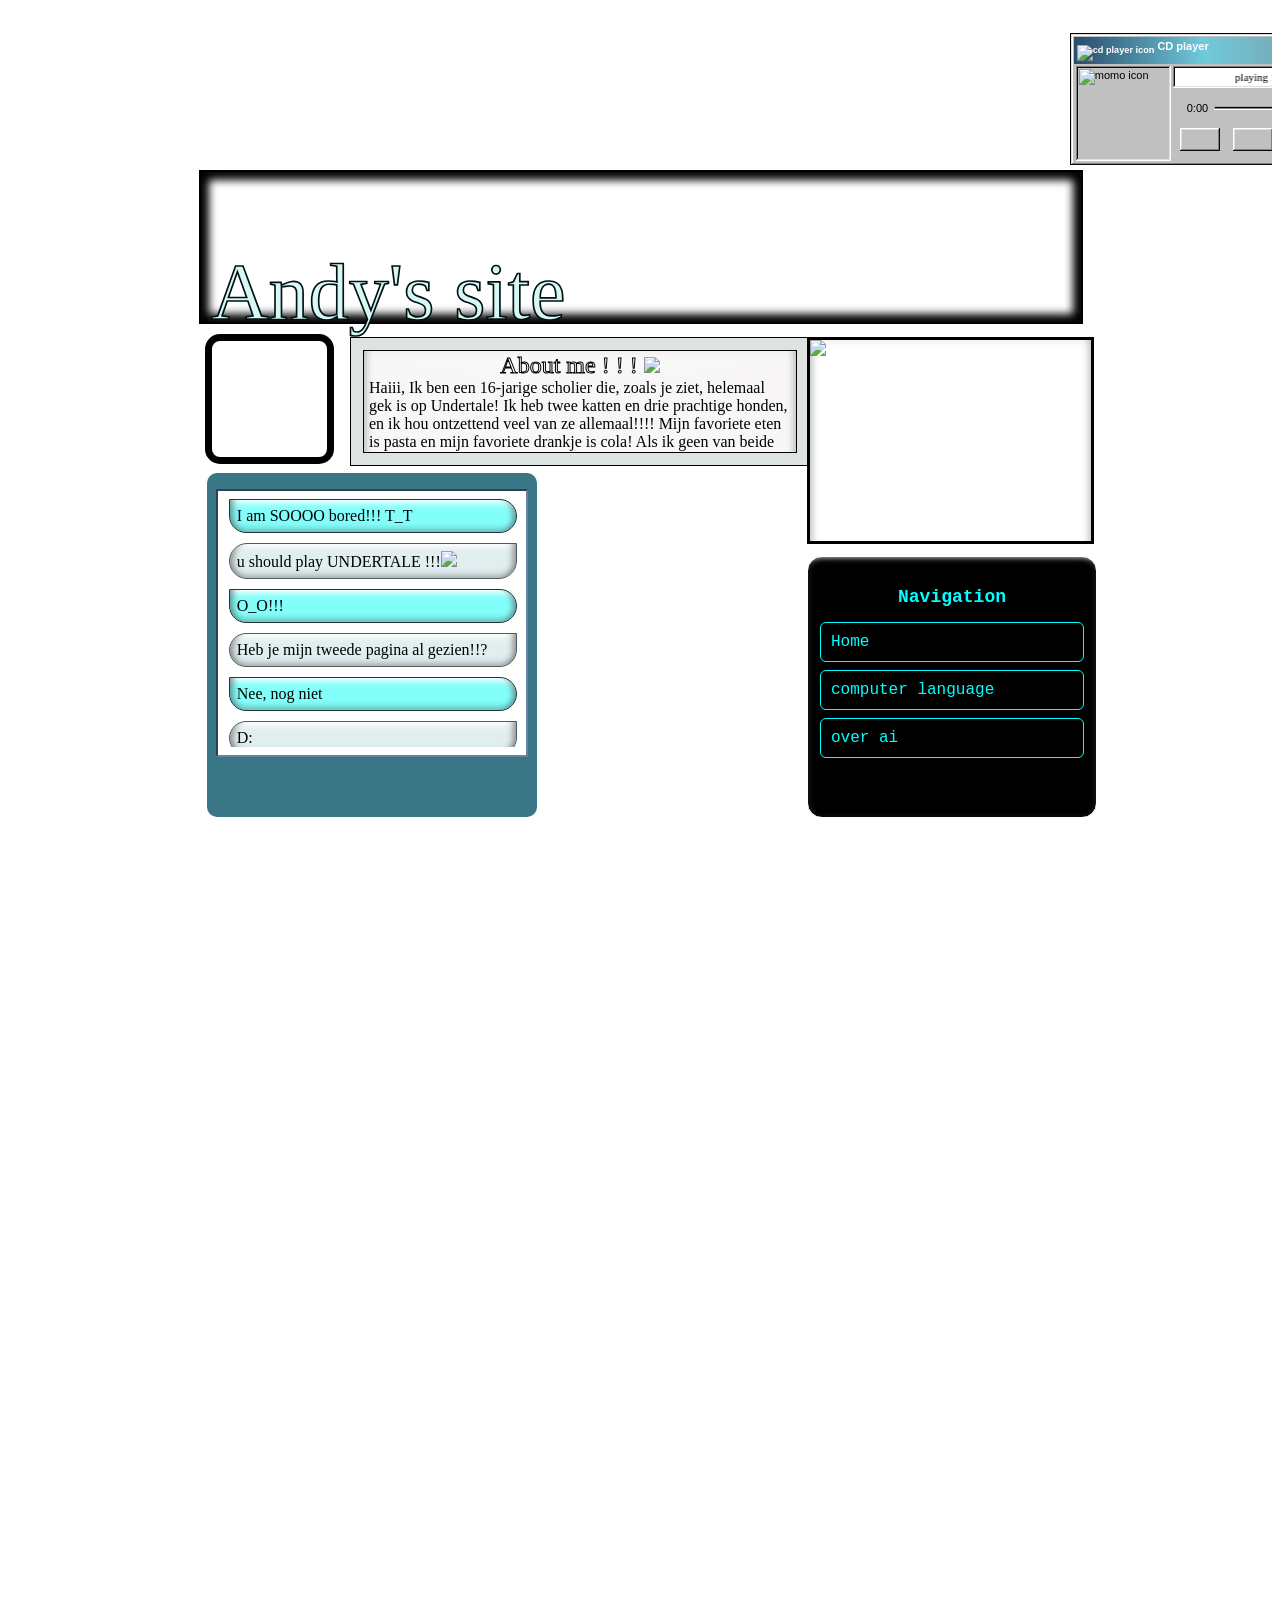
==== commit 3a43bb36: "ewew" ====
--- a/index.html
+++ b/index.html
@@ -4,7 +4,7 @@
 
 <head>
 <meta http-equiv="Content-Type" content="text/html; charset=UTF-8" />
-<meta name="viewport" content="width=device-width, initial-scale=1.0">
+
 <!-- adds the websites icon :D -->
 <link rel="icon" href="https://upload.wikimedia.org/wikipedia/commons/a/a5/Undertale.png?utm_source=commons.wikimedia.org&utm_campaign=index&utm_content=original"> 
 
--- a/style.css
+++ b/style.css
@@ -1,4 +1,3 @@
-
 /* self-explanatory */
 
 	
@@ -319,7 +318,7 @@
    linear-gradient(0deg,rgba(255,255,255,1)0%, rgba(255,255,255,1)92%, rgba(225,225,225,1)0%);
  }
 
-
+/* the beautof */
  .header
 {
     border-top: 1px solid #808080;
@@ -333,6 +332,8 @@
     display: flex;
 }
 
+
+    
 .iner
 {
     border-bottom: 1px solid #808080;
@@ -347,16 +348,11 @@
 {
   height: 300px;
   width: 321px;
-top: 5em;
+top: 2em;
 left: 35px;
 }
 
-.out.small.two 
-{
-top: -25em;
-left:57em;
-}
-
+    
 .iner.small 
 {
 overflow-y: scroll;
@@ -364,8 +360,115 @@
 width: 300px;
 height: 265px;
 }
-
-/* page scroll, turns out its easier to jsut make more bodies and play around with it :D */
+    
+    /* input processing output container */
+    
+    .header.two
+{
+    border-top: 1px solid #808080;
+    border-left: 1px solid #808080;
+    border-right: 1px solid #808080;
+    border-radius: 10px 10px 0px 0px;
+    height: 10px;
+    width: 310px;
+    padding: 10px;
+    background: #e1e1e1;
+    display: flex;
+}
+    
+    
+    .out.small.two
+{
+top: -35em;
+left: 67em;
+}
+
+    
+.iner.small.two
+{
+overflow-y: scroll;
+overflow-x: hidden;
+width: 310px;
+height: 345px;
+}    
+  
+
+    /* binary text container :p */
+
+
+    .header.three
+{
+    border-top: 1px solid #808080;
+    border-left: 1px solid #808080;
+    border-right: 1px solid #808080;
+    border-radius: 10px 10px 0px 0px;
+    height: 10px;
+    width: 390px;
+    padding: 10px;
+    background: #e1e1e1;
+    display: flex;
+}
+    
+    
+    .out.small.three 
+{
+top: -44em;
+left: 39em;
+}
+
+    
+.iner.small.three
+{
+overflow-y: scroll;
+overflow-x: hidden;
+width: 390px;
+height: 445px;
+}    
+    
+
+.navig 
+{
+    position: absolute;
+    top: 5em;
+    left: 35em;
+    width: 350px;
+    height: 170px;
+    background-color: rgb(0, 0, 0);
+      border: 1px solid #743db3;
+  border-radius: 6px;
+    z-index: 9999;
+    display: block;
+  }
+
+.navig h2 {
+  color: #743db3;
+  text-align: center;
+  font-size: 18px;
+  margin: 5px 0 15px;
+}
+
+
+
+  .navig a {
+display: block;
+  box-sizing: border-box;
+  background: #000;
+  color: #743db3;
+  border: 1px solid #743db3;
+  border-radius: 6px;
+  padding: 10px;
+  margin: 8px 0;
+  text-align: left;
+  text-decoration: none;
+}
+  
+ .navig a:hover {
+    background-color: #743db3;
+    color: #000000;
+  }
+
+
+
 /* page scroll, turns out its easier to jsut make more bodies and play around with it :D */
 html,
 body {
@@ -375,34 +478,30 @@
     overflow-x: hidden;
 }
 
-/* binary bonanza */
 .binarybonanza {
     position: relative;
     clear: both;
+    z-index: auto;
     width: 100%;
     max-width: 740px;
     box-sizing: border-box;
-    top: 450px; 
-
-     margin: 70px auto 40px;
+    margin: 0 auto 40px;
     padding: 20px;
     text-align: center;
 }
 
-/* centering the gameeee! i hated it */
 .binarybonanza iframe {
     display: block;
     width: 100%;
     max-width: 700px;
     height: 500px;
-
     margin: 20px auto;
     border: none;
 }
 
 /* room to scroll */
 body {
-    min-height: 150vh; 
+    min-height: 200vh; 
     padding-bottom: 20px;
 }
 
@@ -416,4 +515,12 @@
   mark {
     background-color:#8661c5;
     color:black;
-    }+    }
+
+  marktwo {
+    background-color:#947bbe;   /* for incase i wanna highlight something else, if it doesnt work, its fine.  it worked on phoenix code though. */
+    color:black;
+    }
+
+
+    
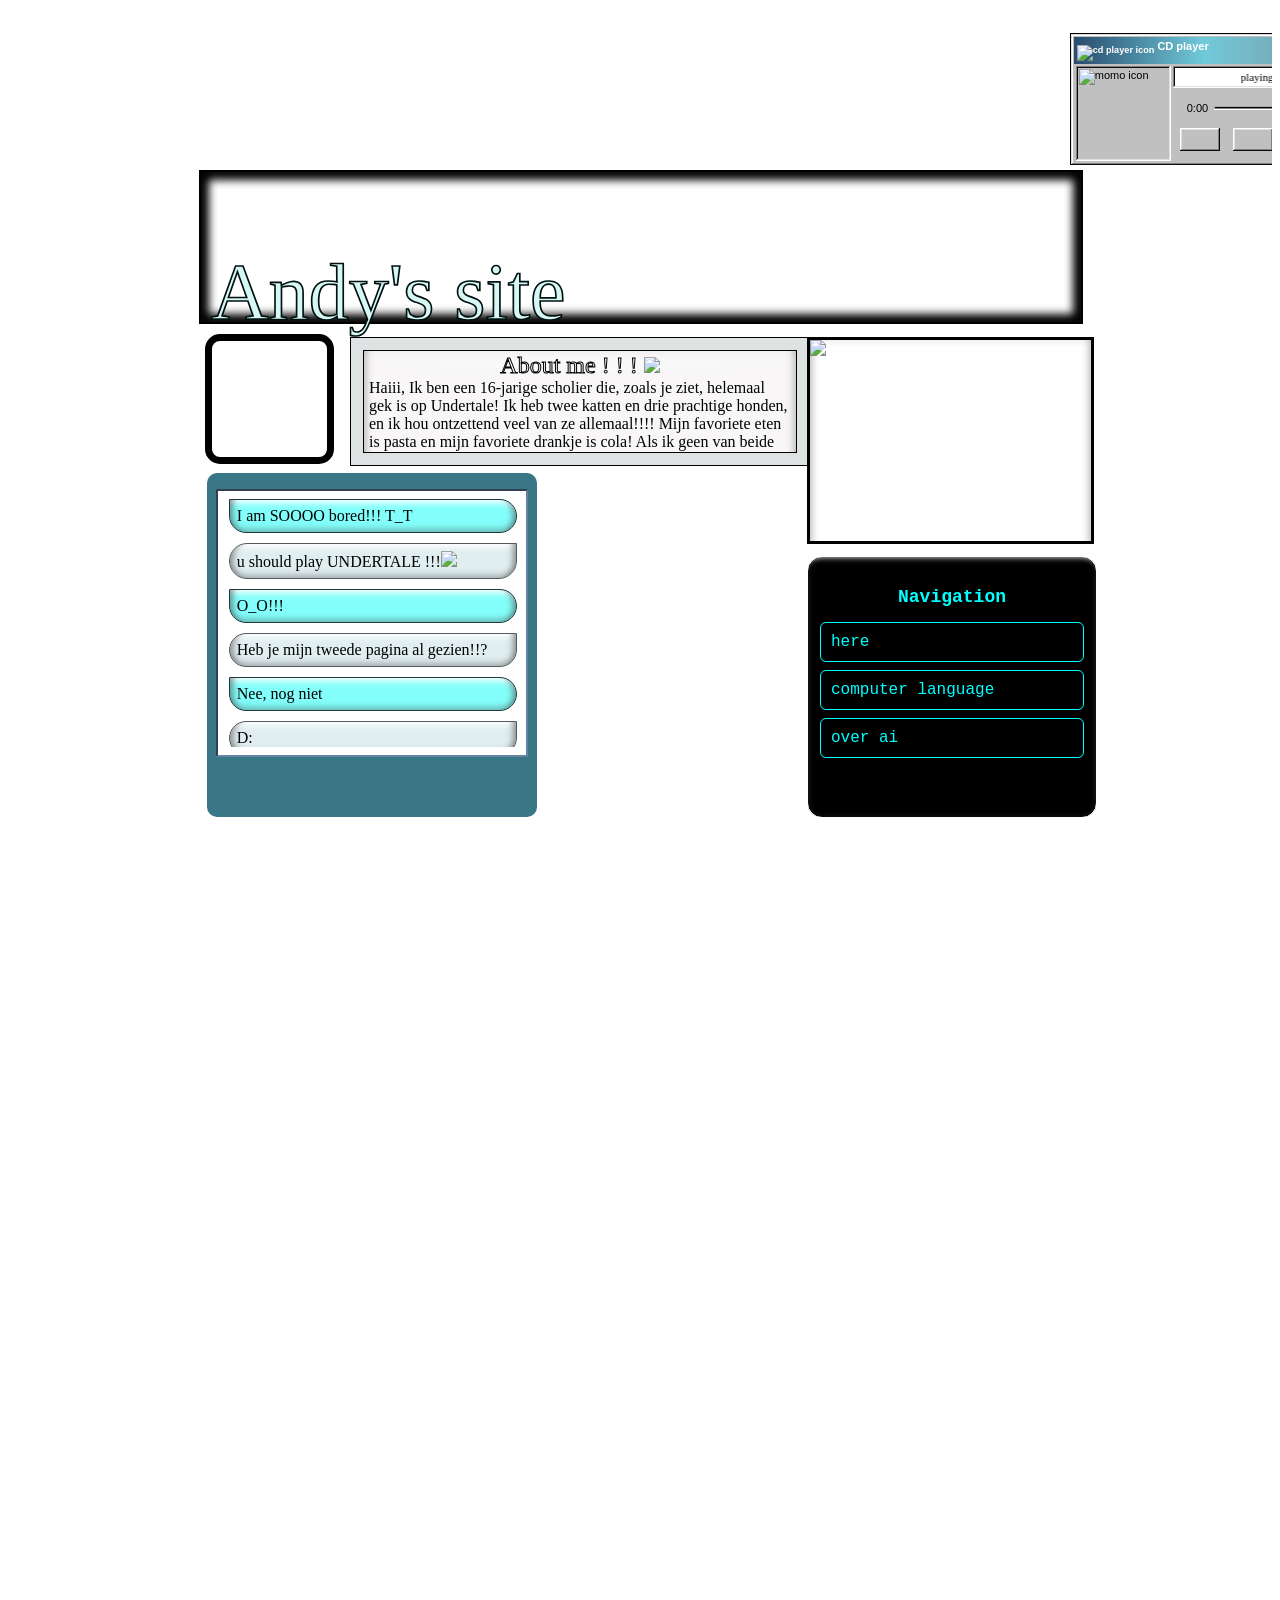
==== commit fc4b637b: "baller" ====
--- a/index.html
+++ b/index.html
@@ -658,7 +658,11 @@
 
 Ik heb twee katten en drie prachtige honden, en ik hou ontzettend veel van ze allemaal!!!!
 Mijn favoriete eten is pasta en mijn favoriete drankje is cola! Als ik geen van beide eet of drink, dannnnn ben ik dat niet ^o^''>..
-Nou ja... welkom op mijn site!!!! </div> </div>
+Oh, en nog wat; de pages hebben allemaal een andere layout. 
+Ik wilde namelijk wat experimenteren met programmeren om te zien wat er allemaal mogelijk is. 
+Ik hoop dat het niet te rommelig is voor jullie!!
+de meeste van mijn vrienden vonden het in ieder geval wel leuk ^_^
+anywayss, welcome 2 my site!!!!  </div> </div>
 
 <div class="four">
       <div class="ipad">
@@ -679,7 +683,7 @@
 <div class="nav">
   <h2>Navigation</h2>
 
-  <a href="index.html">Home</a>
+  <a href="index.html">here</a>
   <a href="binairstelsel.html"> computer language </a>
   <a href="ai.html"> over ai </a>
 </div>
--- a/style.css
+++ b/style.css
@@ -431,7 +431,7 @@
     position: absolute;
     top: 5em;
     left: 35em;
-    width: 350px;
+    width: 327px;
     height: 170px;
     background-color: rgb(0, 0, 0);
       border: 1px solid #743db3;
@@ -444,7 +444,7 @@
   color: #743db3;
   text-align: center;
   font-size: 18px;
-  margin: 5px 0 15px;
+  margin: 5px 14x 15px;
 }
 
 
@@ -456,8 +456,8 @@
   color: #743db3;
   border: 1px solid #743db3;
   border-radius: 6px;
-  padding: 10px;
-  margin: 8px 0;
+  padding: 8px;
+  margin: 2px 8px;
   text-align: left;
   text-decoration: none;
 }
@@ -466,7 +466,7 @@
     background-color: #743db3;
     color: #000000;
   }
-
+    
 
 
 /* page scroll, turns out its easier to jsut make more bodies and play around with it :D */
@@ -523,4 +523,68 @@
     }
 
 
-    +    /*
+    LAST PAGE FINALLYYYY ^_^
+    ABOTU AI
+    ABOUT AI
+    ABOUT AI
+    ABOUT AI
+    ABOUT AI
+    very simple page since i only have 
+    one bit of information and thers 
+    no point in making it complicated 
+    since its not like a focus on my
+     interests like the homepage :p
+    YIPPI IM ALMSOT DONEEEE
+    */
+
+
+h2, p {
+  margin: 10px;
+}
+
+ul {
+  list-style-type: none;
+  margin: 0;
+  padding: 0;
+  overflow: hidden;
+  background-color: #333333;
+}
+
+ul li {
+  float: left;
+}
+ 
+ul li a {
+  display: block;
+  color: white;
+  text-align: center;
+  padding: 14px 16px;
+  text-decoration: none;
+}
+
+ul li a:hover {
+  background-color: #111111;
+}
+
+
+
+
+        .ai-container {
+      max-width: 700px;
+      min-height: 350px;
+      margin: 0 auto;
+      padding: 25px;
+      box-sizing: border-box;
+      border-radius: 15px;
+      background: #8f6f4f;
+      border: 2px solid #3b2b0d;
+      border-radius: 10px;
+      line-height: 1.7;
+    }
+
+    .ai-container h1 {
+      color: #000000;
+    }
+
+    /* not in use ok. */
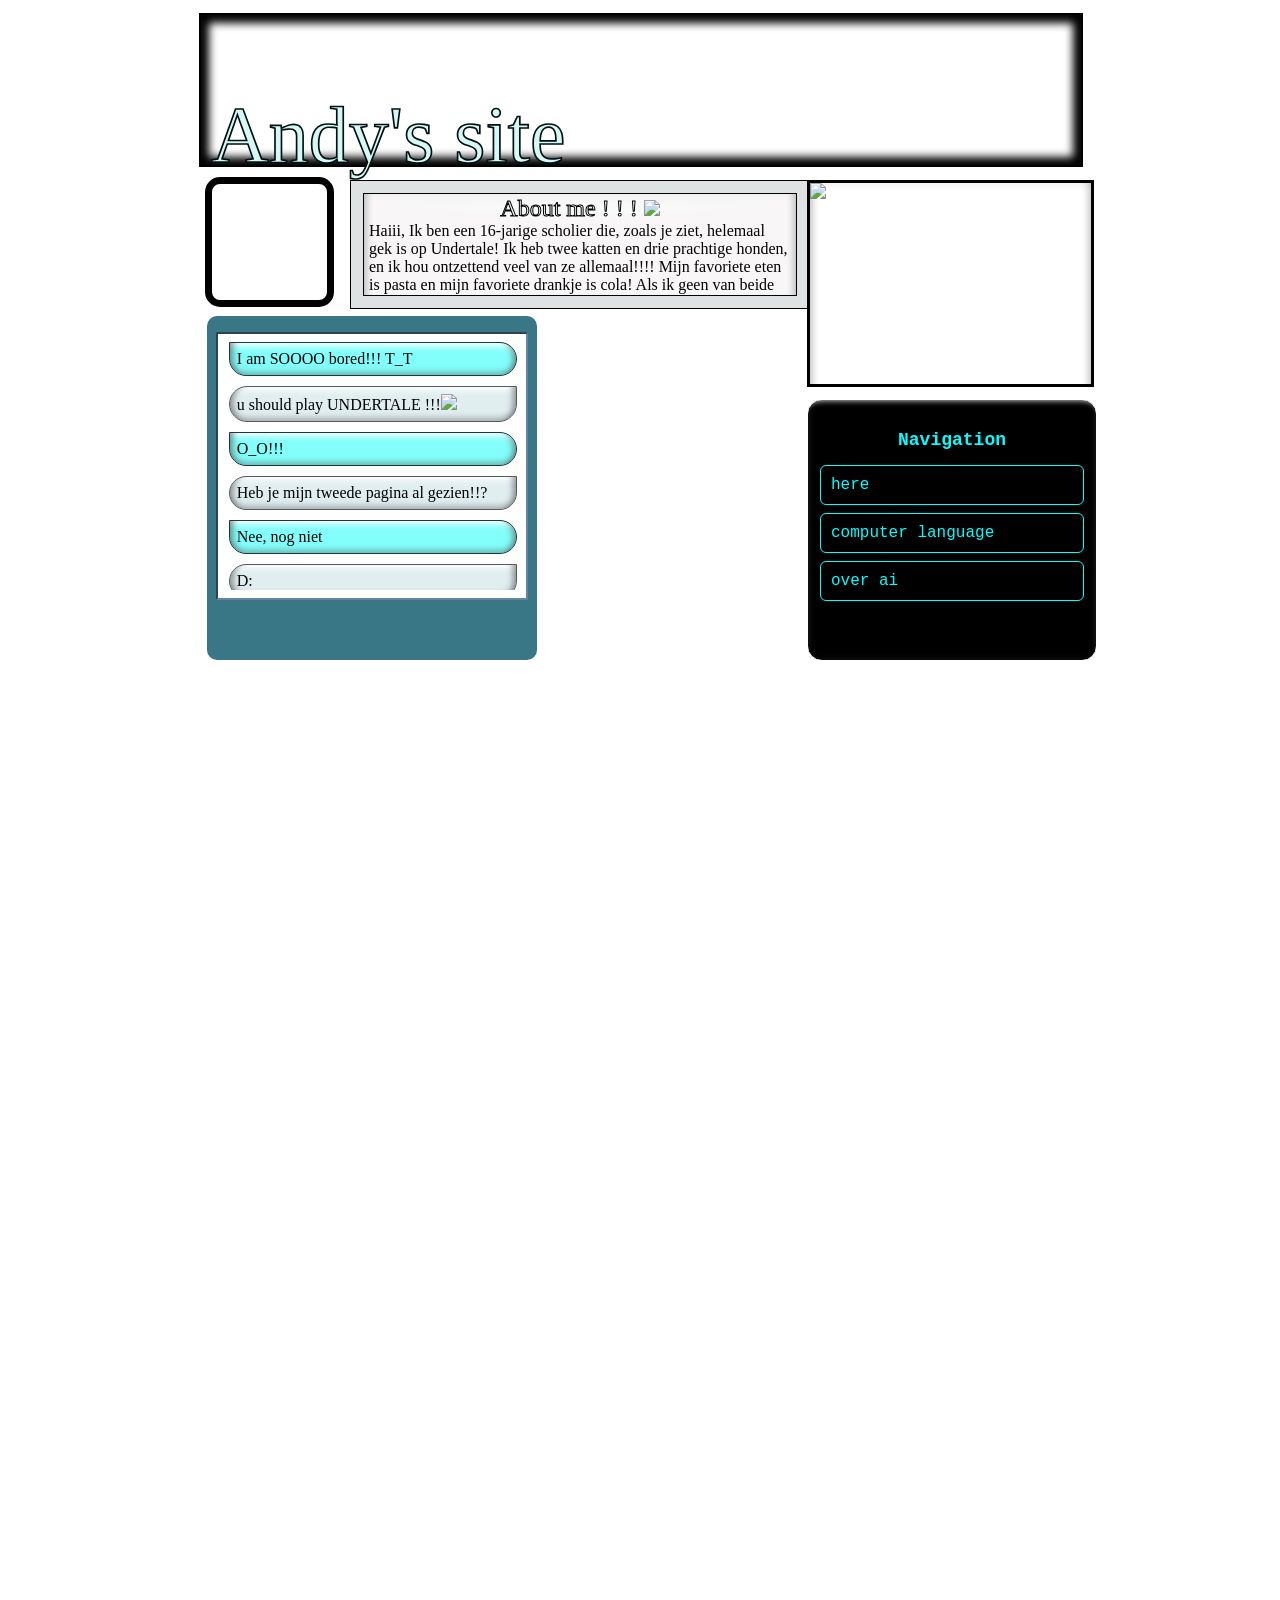
==== commit 08147658: "OK!" ====
--- a/index.html
+++ b/index.html
@@ -14,588 +14,6 @@
  
 <!-- designgnn!!!! changes gradient of the top :p --> 
 
-<style>
-    .title-bar {
-        background:linear-gradient(90deg, rgb(40, 76, 109), rgb(112, 202, 218), rgb(125, 150, 161));
-    }
- 
-    .player {
-        width:fit-content;
-        border: black solid 1px;
-        border-width: 1px 0px 0px 1px;
-        margin-left: 84%;
-        margin-top: 2%;
-    }
- 
-    .controlimg:hover {
-        cursor:help;
-    }
-</style>
- 
-<!-- below is styling to get windows 98 effect. from 98.css [https://jdan.github.io/98.css/] --> 
-<style>
-input[type="range"] {
-  -webkit-appearance: none;
-  appearance: none;
-  width: 100%;
-  background: transparent;
-}
- 
-input[type="range"]:focus {
-  outline: none;
-}
- 
-input[type="range"]::-webkit-slider-thumb {
-  -webkit-appearance: none;
-  height: 21px;
-  width: 11px;
-  background: svg-load("https://raw.githubusercontent.com/jdan/98.css/main/icon/indicator-horizontal.svg");
-  transform: translateY(-8px);
-  box-shadow: none;
-  border: none;
-}
- 
-input[type="range"].has-box-indicator::-webkit-slider-thumb {
-  background: svg-load("https://raw.githubusercontent.com/jdan/98.css/main/icon/indicator-rectangle-horizontal.svg");
-  transform: translateY(-10px);
-}
- 
-input[type="range"]::-moz-range-thumb {
-  height: 21px;
-  width: 11px;
-  border: 0;
-  border-radius: 0;
-  background: svg-load("https://raw.githubusercontent.com/jdan/98.css/main/icon/indicator-horizontal.svg");
-  transform: translateY(2px);
-}
- 
-input[type="range"]::-moz-range-thumb {
-  background: url("https://raw.githubusercontent.com/jdan/98.css/main/icon/indicator-horizontal.svg");
-  border: 0;
-  border-radius: 0;
-  height: 21px;
-  transform: translateY(2px);
-  width: 11px;
-  }
- 
-input[type="range"].has-box-indicator::-moz-range-thumb {
-  background: svg-load("https://raw.githubusercontent.com/jdan/98.css/main/icon/indicator-rectangle-horizontal.svg");
-  transform: translateY(0px);
-}
- 
-input[type="range"]::-webkit-slider-runnable-track {
-  width: 100%;
-  height: 2px;
-  box-sizing: border-box;
-  background: black;
-  border-right: 1px solid grey;
-  border-bottom: 1px solid grey;
-  box-shadow: 1px 0 0 white, 1px 1px 0 white, 0 1px 0 white, -1px 0 0 darkgrey,
-    -1px -1px 0 darkgrey, 0 -1px 0 darkgrey, -1px 1px 0 white, 1px -1px darkgrey;
-}
- 
-input[type="range"]::-moz-range-track {
-  width: 100%;
-  height: 2px;
-  box-sizing: border-box;
-  background: black;
-  border-right: 1px solid grey;
-  border-bottom: 1px solid grey;
-  box-shadow: 1px 0 0 white, 1px 1px 0 white, 0 1px 0 white, -1px 0 0 darkgrey,
-    -1px -1px 0 darkgrey, 0 -1px 0 darkgrey, -1px 1px 0 white, 1px -1px darkgrey;
-}
- 
-button,input,label,option,select,table,textarea,ul.tree-view{-webkit-font-smoothing:none;font-family:"Pixelated MS Sans Serif",Arial;font-size:11px}h1{font-size:5rem}h2{font-size:2.5rem}h3{font-size:2rem}h4{font-size:1.5rem}u{border-bottom:.5px solid #222;text-decoration:none}button,input[type=reset],input[type=submit]{border:none;border-radius:0;box-sizing:border-box;color:transparent;min-height:23px;min-width:75px;padding:0 12px;text-shadow:0 0 #222}.vertical-bar,button,input[type=reset],input[type=submit]{background:silver;box-shadow:inset -1px -1px #0a0a0a,inset 1px 1px #fff,inset -2px -2px grey,inset 2px 2px #dfdfdf}.vertical-bar{height:20px;width:4px}button:not(:disabled):active,input[type=reset]:not(:disabled):active,input[type=submit]:not(:disabled):active{box-shadow:inset -1px -1px #fff,inset 1px 1px #0a0a0a,inset -2px -2px #dfdfdf,inset 2px 2px grey;text-shadow:1px 1px #222}@media (not(hover)){button:not(:disabled):hover,input[type=reset]:not(:disabled):hover,input[type=submit]:not(:disabled):hover{box-shadow:inset -1px -1px #fff,inset 1px 1px #0a0a0a,inset -2px -2px #dfdfdf,inset 2px 2px grey}}button:focus,input[type=reset]:focus,input[type=submit]:focus{outline:1px dotted #000;outline-offset:-4px}button::-moz-focus-inner,input[type=reset]::-moz-focus-inner,input[type=submit]::-moz-focus-inner{border:0}:disabled,:disabled+label,input[readonly],input[readonly]+label{color:grey}:disabled+label,button:disabled,input[type=reset]:disabled,input[type=submit]:disabled{text-shadow:1px 1px 0 #fff}
- 
-.title-bar-controls button {border:none;border-radius:0;box-sizing:border-box;color:transparent;min-height:23px;min-width:75px;padding:0 12px;text-shadow:0 0 #222}
- 
-.title-bar-controls button {background:silver;box-shadow:inset -1px -1px #0a0a0a,inset 1px 1px #fff,inset -2px -2px grey,inset 2px 2px #dfdfdf}
- 
-.title-bar-controls button:not(:disabled):active {box-shadow:inset -1px -1px #fff,inset 1px 1px #0a0a0a,inset -2px -2px #dfdfdf,inset 2px 2px grey;text-shadow:1px 1px #222}
- 
-@media (not(hover)){
-	button:not(:disabled):hover {
-    box-shadow:inset -1px -1px #fff,inset 1px 1px #0a0a0a,inset -2px -2px #dfdfdf,inset 2px 2px grey}
-}
- 
-.title-bar-controls button:focus {outline:1px dotted #000; outline-offset:-4px}
-.title-bar-controls button::-moz-focus-inner {border:0}
- 
- 
-@font-face {
-  font-family: "Pixelated MS Sans Serif";
-  src: url("https://files.catbox.moe/1za99g.woff") format("woff");
-  src: url("https://files.catbox.moe/8fwbkl.woff2") format("woff2");
-  font-weight: normal;
-  font-style: normal;
-}
- 
-@font-face {
-  font-family: "Pixelated MS Sans Serif";
-  src: url("https://files.catbox.moe/z7csle.woff") format("woff");
-  src: url("https://files.catbox.moe/moqhx6.woff2") format("woff2");
-  font-weight: bold;
-  font-style: normal;
-}
- 
- 
-.window, .title-bar {
-  font-family: "Pixelated MS Sans Serif", Arial;
-  -webkit-font-smoothing: none;
-  font-size: 11px;
-}
- 
-.window {
-  box-shadow: inset -1px -1px #0a0a0a,
-    inset 1px 1px #dfdfdf, inset -2px -2px #808080,
-    inset 2px 2px #ffffff;
-  background: #c0c0c0;
-  padding: 3px;
-  width:260px;
-}
- 
-.title-bar {
-  padding: 3px 2px 3px 3px;
-  display: flex;
-  justify-content: space-between;
-  align-items: center;
-}
- 
-.title-bar-text {
-  font-weight: bold;
-  color: white;
-  letter-spacing: 0;
-  margin-right: 24px;
-}
- 
-.title-bar-controls {
-  display: flex;
-}
- 
-.title-bar-controls button {
-  padding: 0;
-  display: block;
-  min-width: 16px;
-  min-height: 14px;
-}
- 
-.title-bar-controls button:active {
-  padding: 0;
-}
- 
-.title-bar-controls button:focus {
-  outline: none;
-}
- 
-.title-bar-controls button[aria-label=Minimize]{
-background-image:url("https://raw.githubusercontent.com/jdan/98.css/main/icon/minimize.svg");
-background-position:bottom 3px left 4px;
-background-repeat:no-repeat}
- 
-.title-bar-controls button[aria-label=Maximize]{
-background-image:url("https://raw.githubusercontent.com/jdan/98.css/4a2282dd9170cabf730fb5803d1153d86b2e94e3/icon/maximize.svg");
-background-position:top 2px left 3px;
-background-repeat:no-repeat}
- 
-.title-bar-controls button[aria-label=Close]{
-background-image:url("https://raw.githubusercontent.com/jdan/98.css/main/icon/close.svg");
-background-position:top 3px left 4px;
-background-repeat:no-repeat;
-margin-left:2px}
- 
-.window-body { margin:0px; height:98px; }
- 
- 
- 
-input[type=range] {
-        -webkit-appearance: none;
-        appearance:none;
-        width: 100%;
-    }
- 
-    input[type=range]:focus {
-        outline: none;
-    }
- 
-    /* settings for chrome browsers */
-    input[type=range]::-webkit-slider-runnable-track {
-        width: 100%;
-        height: 2px; /* thickness of seeking track */
-        cursor: help;
-    }
- 
- 
-    /* settings for firefox browsers */
-    input[type=range]::-moz-range-track {
-        width: 100%;
-        height: 2px; /* thickness of seeking track */
-        cursor: help;
-    }
- 
-    .flex {display: flex;}
- 
-    .titlebaricon { height:14px; width:14px;}
- 
- 
-    .songtitlewindow {
-        background-color:#fff;
-        box-shadow:inset -1px -1px #fff,inset 1px 1px grey,inset -2px -2px #dfdfdf,inset 2px 2px #0a0a0a;
-    }
- 
-    #musicplayer {
-        border:2px solid silver; /* border around player */
-        border-width: 2px 0px 0px 0px;
-        width:160px; /* width of the player */
-    }
- 
-    #imagestyle {
-        background:silver; /* background color of player */
-        border:2px solid silver; /* border around player */
-        width:95px; /* width of the player */
-        height:95px;
-        box-shadow:inset -1px -1px #fff,inset 1px 1px grey,inset -2px -2px #dfdfdf,inset 2px 2px #0a0a0a;
-    }
- 
-    .ic {
-    	width:90px;
-        position:relative;
-        bottom:1px;
-        right:1px;
-        overflow:hidden;
-        padding:2px;
-        border:2px solid transparent;
-    }
- 
-    .songtitlearrow {
-        background-size:100%;
-        background-repeat:no-repeat;
-        background-image:url(https://files.catbox.moe/f5e8np.png);
-        height:21px;
-        width:21px;
-        position:relative;
-        top:2px;
-        left:-2px;
-        border:0px solid transparent;
-        border-width:0px 0px 0px 0px;
-    }
- 
-    .songtitle {
-        padding:5px; /* padding around song title */
-        border-bottom:0px; /* border under song title */
-        display:block;
-        font-family:Pixelated MS Sans Serif;
-    }
- 
-    .controls {
-        font-size:18px !important; /* size of controls */
-        text-align:center;
-        width:100%;
-        position:relative;
-        bottom:10px;
-    }
- 
-    .controls td {
-        padding:8px 5px 0px 5px; /* padding around controls */
-    }
- 
-    button {
-        min-width:40px;
-    }
- 
-    .seeking {
-        background-color:#c0c0c0; /* background color of seeking bar */
-        display:flex;
-        justify-content: space-evenly;
-        padding:14px; /* padding around seeking bar */
-    }
- 
-    .current-time {
-        padding-right:5px;
-    }
- 
-    .total-duration {
-        padding-left:5px;
-    }
- 
-    .controlimg {
-    height:15px;
-    width:15px;
-    }
-</style>
-
-
-
-</style>
-
-
-
-</head>
-<body>
-
-<div class="player">
-<div class="window">
-  <div class="title-bar">
-    <div class="title-bar-text"><sub><img class="titlebaricon" src="https://files.catbox.moe/tg55zp.png" alt="cd player icon"></sub> CD player</div>
-    <div class="title-bar-controls">
-      <button aria-label="Minimize"></button>
-      <button aria-label="Maximize"></button>
-      <button aria-label="Close"></button>
-    </div>
-  </div>
-  <div class="window-body">
-    <div class="flex">
-<div id="imagestyle"><img class="ic" src="https://i1.sndcdn.com/artworks-000131645882-w4nd71-t1080x1080.jpg" alt="momo icon"></div>
-    <div id="musicplayer">
-        <div class="songtitlewindow">
-            <div class="flex"><marquee scrollamount="4" class="songtitle"></marquee><div class="songtitlearrow"></div></div>
-        </div>
- 
- <div class="seeking">
-            <div class="current-time">00:00</div>
- 
-            <input type="range" min="1" max="100" value="0" class="seek_slider" onchange="seekTo()">
- 
-            <div class="total-duration">0:00</div>
-        </div>
- 
-        <table class="controls">
-            <tr>
-                <td>
-                    <div class="prev-track" onclick="prevTrack()"><button><img src="https://files.catbox.moe/hhoh1h.png" class="controlimg"></button></div>
-                </td>
-                <td>
-                    <div class="playpause-track" onclick="playpauseTrack()" ><button><img src="https://files.catbox.moe/w93riq.png" class="controlimg"></button></div>
-                </td>
-                <td>
-                    <div class="next-track" onclick="nextTrack()"><button><img src="https://files.catbox.moe/p4q9gf.png" class="controlimg"></button></div>
-                </td>
-            </tr>
-        </table>
- 
-        <audio id="music" src=""></audio> 
-    </div>
-    </div>
-  </div>
-</div>
-    </div>
-</body>
- 
-<script>
-        // initiate variables
-        let track_name = document.querySelector(".songtitle");
- 
-        let playpause_btn = document.querySelector(".playpause-track");
-        let next_btn = document.querySelector(".next-track");
-        let prev_btn = document.querySelector(".prev-track");
- 
-        let seek_slider = document.querySelector(".seek_slider");
-        let curr_time = document.querySelector(".current-time");
-        let total_duration = document.querySelector(".total-duration");
- 
-        let track_index = 0;
-        let isPlaying = false;
-        let updateTimer;
- 
-        // create new audio element
-        let curr_track = document.getElementById("music");
- 
-
-
-        // DEFINE YOUR SONGS HERE!!!!!
-        // JUST ADD ANOTHER BRACKET WITH NAME AND PATH
-        // CATBOX.MOE IS RECOMMENDED FOR UPLOADING MP3 FILES
-        let track_list = [
-            {
-                name:"Undertale - 31 Waterfall",
-                path:"toby fox - UNDERTALE Soundtrack - 31 Waterfall.mp3"
-            },
-			{
-				name:"Undertale - 01 Once Upon a Time",
-				path:"toby fox - UNDERTALE Soundtrack - 01 Once Upon a Time.mp3"
-			},
-			{
-				name:"Undertale - 68 Death by Glamour",
-				path:"toby fox - UNDERTALE Soundtrack - 68 Death by Glamour.mp3"
-			},
-			{
-				name:"Undertale - 04 Fallen Down",
-				path:"toby fox - UNDERTALE Soundtrack - 04 Fallen Down.mp3"
-			},
-        	{
-				name:"Undertale - 16 Nyeh Heh Heh!",
-				path:"toby fox - UNDERTALE Soundtrack - 16 Nyeh Heh Heh!.mp3"
-			},
-            {
-				name:"Undertale - 33 Quiet Water",
-				path:"toby fox - UNDERTALE Soundtrack - 33 Quiet Water.mp3"
-			},
-			{
-				name:"Undertale - 02 Start Menu",
-				path:"toby fox - UNDERTALE Soundtrack - 02 Start Menu.mp3"
-			},
-    		{
-				name:"Undertale - 12 Home",
-				path:"toby fox - UNDERTALE Soundtrack - 12 Home.mp3"
-			},
-    		{
-				name:"Undertale - 14 Heartache",
-				path:"toby fox - UNDERTALE Soundtrack - 14 Heartache.mp3"
-			},
-        	{
-				name:"Undertale - 18 Uwa!! So Holiday♫",
-				path:"toby fox - UNDERTALE Soundtrack - 18 Uwa!! So Holiday♫.mp3"
-			},
-        	{
-				name:"Undertale - 37 Pathetic House",
-				path:"toby fox - UNDERTALE Soundtrack - 37 Pathetic House.mp3"
-			},
-        	{
-				name:"Undertale - 42 Thundersnail",
-				path:"toby fox - UNDERTALE Soundtrack - 42 Thundersnail.mp3"
-			},
-            {
-				name:"Undertale - 50 Metal Crusher",
-				path:"toby fox - UNDERTALE Soundtrack - 50 Metal Crusher.mp3"
-			},
-            {
-				name:"Undertale - 56 Confession",
-				path:"toby fox - UNDERTALE Soundtrack - 56 Confession.mp3"
-			},
-            {
-				name:"Undertale - 74 Small Shock",
-				path:"toby fox - UNDERTALE Soundtrack - 74 Small Shock.mp3"
-			},
-            {
-				name:"Undertale - 92 Reunited",
-				path:"toby fox - UNDERTALE Soundtrack - 92 Reunited.mp3"
-			},
-            {
-				name:"Undertale - 83 Here We Are",
-				path:"toby fox - UNDERTALE Soundtrack - 83 Here We Are.mp3"
-			},
-            {
-				name:"Undertale - 87 Hopes and Dreams",
-				path:"toby fox - UNDERTALE Soundtrack - 87 Hopes and Dreams.mp3"
-			},
-            {
-				name:"Undertale - 77 ASGORE",
-				path:"toby fox - UNDERTALE Soundtrack - 77 ASGORE.mp3"
-			},
-            {
-				name:"Undertale - 61 Oh! One True Love",
-				path:"toby fox - UNDERTALE Soundtrack - 61 Oh! One True Love.mp3"
-			},
-            {
-				name:"Undertale - 84 Amalgam",
-				path:"toby fox - UNDERTALE Soundtrack - 84 Amalgam.mp3"
-			},
-
-        ];
-        //
-        //
-        //
- 
-        function loadTrack(track_index) {
-            clearInterval(updateTimer);
-            resetValues();
- 
-            // load a new track
-            curr_track.src = track_list[track_index].path;
-            curr_track.load();
- 
-            // update details of the track
-            track_name.textContent = "playing " + (track_index + 1) + " of " + track_list.length + ": " + track_list[track_index].name;
- 
-            // set an interval of 1000 milliseconds for updating the seek slider
-            updateTimer = setInterval(seekUpdate, 1000);
- 
-            // move to the next track if the current one finishes playing 
-            curr_track.addEventListener("ended", nextTrack);
-        }
- 
-        // reset values
-        function resetValues() {
-            curr_time.textContent = "0:00";
-            total_duration.textContent = "0:00";
-            seek_slider.value = 0;
-        }
- 
-        // checks if song is playing
-        function playpauseTrack() {
-            if (!isPlaying) playTrack();
-            else pauseTrack();
-        }
- 
-        // plays track when play button is pressed
-        function playTrack() {
-            curr_track.play();
-            isPlaying = true;
- 
-            // replace icon with the pause icon
-            playpause_btn.innerHTML = '<button><img src="https://files.catbox.moe/njer0s.png" class="controlimg"></i></button>';
-        }
- 
-        // pauses track when pause button is pressed
-        function pauseTrack() {
-            curr_track.pause();
-            isPlaying = false;
- 
-            // replace icon with the play icon
-            playpause_btn.innerHTML = '<button><img src="https://files.catbox.moe/w93riq.png" class="controlimg"></button>';
-        }
- 
-        // moves to the next track
-        function nextTrack() {
-            if (track_index < track_list.length - 1)
-                track_index += 1;
-            else track_index = 0;
-            loadTrack(track_index);
-            playTrack();
-        }
- 
-        // moves to the previous track
-        function prevTrack() {
-            if (track_index > 0)
-                track_index -= 1;
-            else track_index = track_list.length;
-            loadTrack(track_index);
-            playTrack();
-        }
- 
-        // seeker slider
-        function seekTo() {
-            seekto = curr_track.duration * (seek_slider.value / 100);
-            curr_track.currentTime = seekto;
-        }
- 
-        function seekUpdate() {
-            let seekPosition = 0;
- 
-            // check if the current track duration is a legible number
-            if (!isNaN(curr_track.duration)) {
-                seekPosition = curr_track.currentTime * (100 / curr_track.duration);
-                seek_slider.value = seekPosition;
- 
-            // calculate the time left and the total duration
-            let currentMinutes = Math.floor(curr_track.currentTime / 60);
-            let currentSeconds = Math.floor(curr_track.currentTime - currentMinutes * 60);
-            let durationMinutes = Math.floor(curr_track.duration / 60);
-            let durationSeconds = Math.floor(curr_track.duration - durationMinutes * 60);
- 
-            // adding a zero to the single digit time values
-            if (currentSeconds < 10) { currentSeconds = "0" + currentSeconds; }
-            if (durationSeconds < 10) { durationSeconds = "0" + durationSeconds; }
-            if (currentMinutes < 10) { currentMinutes = currentMinutes; }
-            if (durationMinutes < 10) { durationMinutes = durationMinutes; }
- 
-            curr_time.textContent = currentMinutes + ":" + currentSeconds;
-            total_duration.textContent = durationMinutes + ":" + durationSeconds;
-          }
-        }
- 
-        // load the first track in the tracklist
-        loadTrack(track_index);
-    </script>
 
 
 
@@ -629,7 +47,7 @@
 
     body
 	{
-     	font-family: windows; 
+     	font-family: PC98; 
 	/* background picture, picture was taken off some wallpaper website. */
 		background-image: url(https://images5.alphacoders.com/798/thumb-1920-798722.png);
 		background-attachment: fixed;
